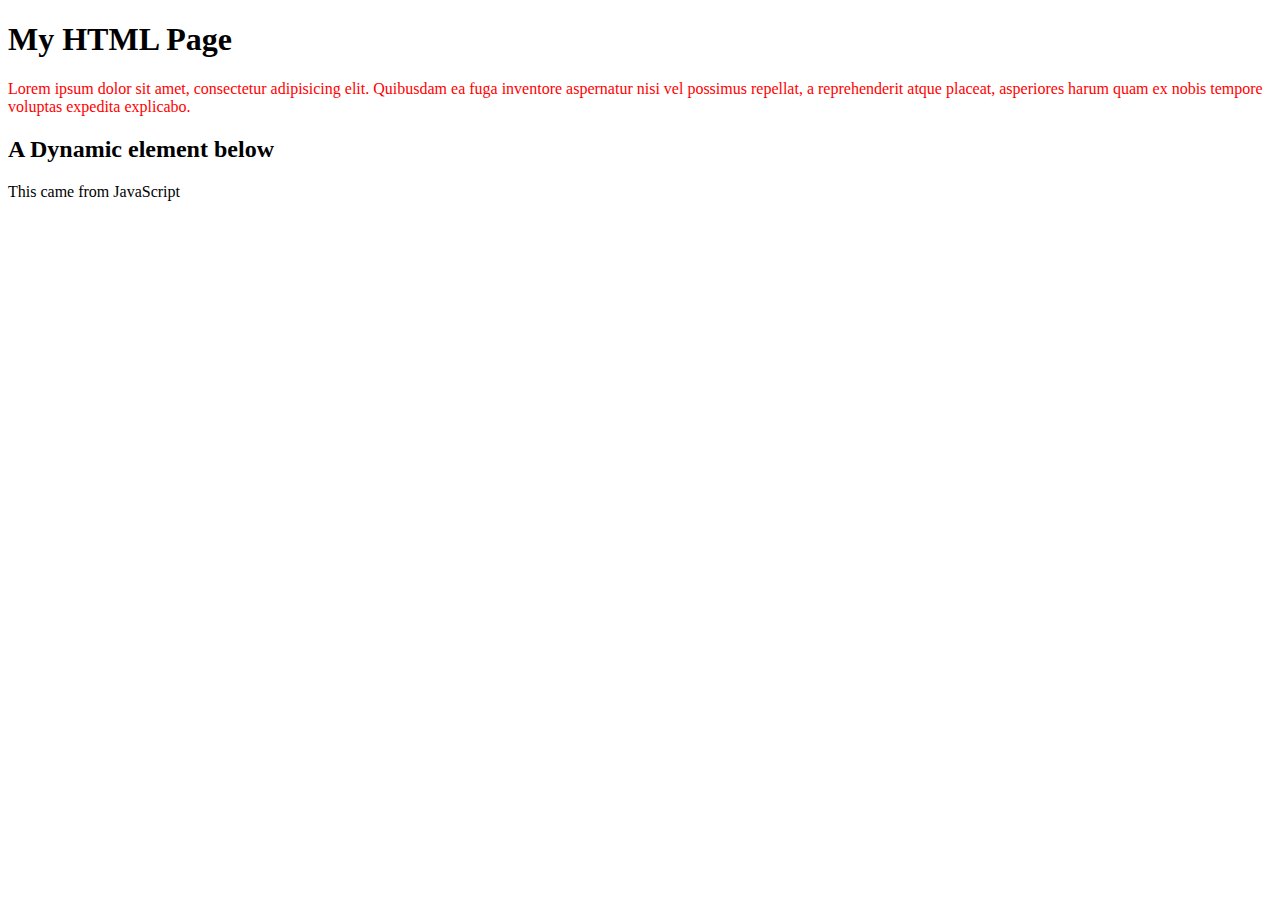
==== index.html @ fdcf9461 "first commit" ====
<!DOCTYPE html>
<html lang="en" dir="ltr">
  <head>
    <meta charset="utf-8">
    <link rel="stylesheet" href="./style.css">
    <script src="./script.js" charset="utf-8"></script>
    <title>My test page</title>
  </head>
  <body>
    <h1>My HTML Page</h1>
    <p>Lorem ipsum dolor sit amet, consectetur adipisicing elit. Quibusdam ea fuga inventore aspernatur nisi vel possimus repellat, a reprehenderit atque placeat, asperiores harum quam ex nobis tempore voluptas expedita explicabo.</p>
    <h2>A Dynamic element below</h2>
    <div id="dynamic"></div>
  </body>
</html>
---- style.css ----
p {
color: red;
}
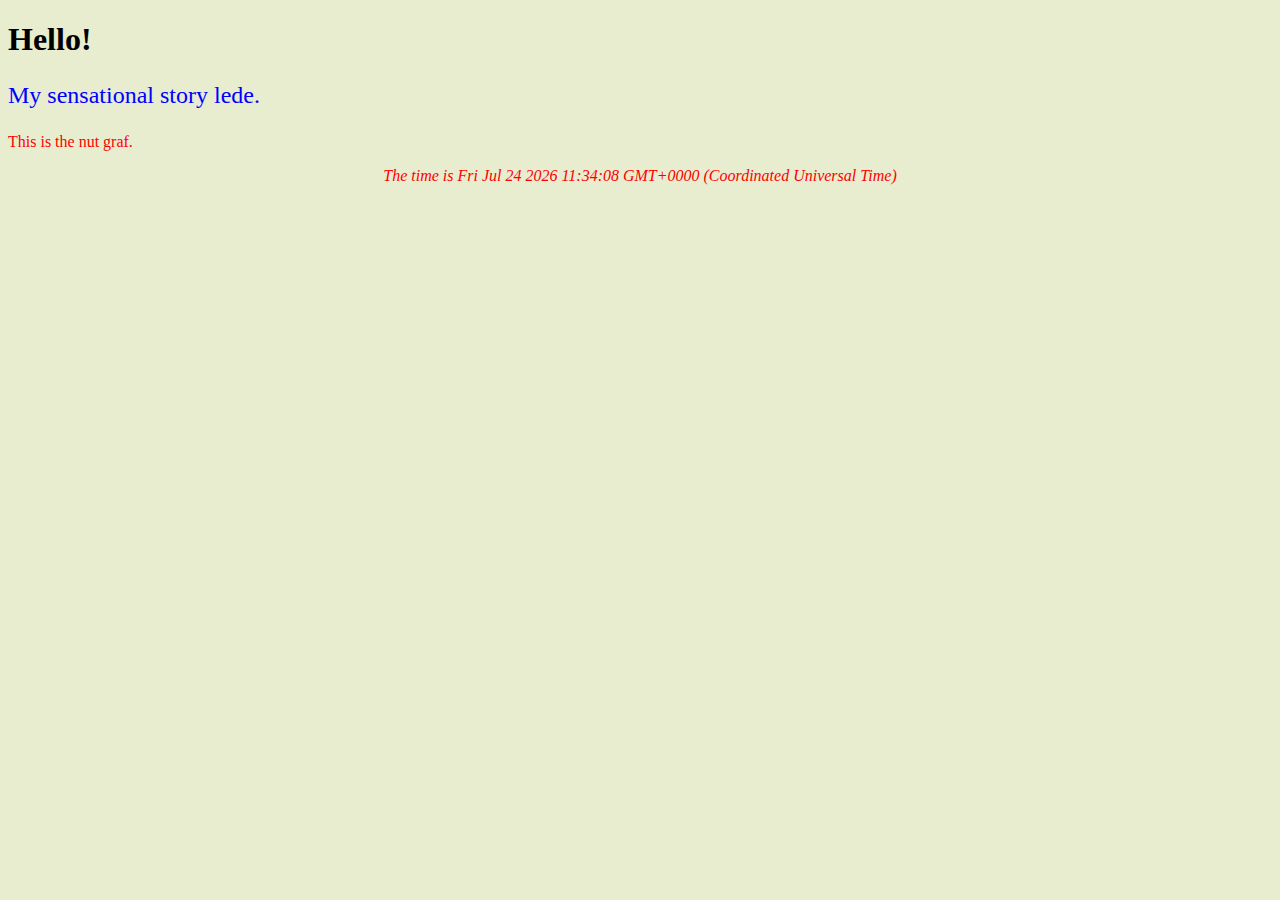
==== commit 4f8775c0: "in-class changes" ====
--- a/index.html
+++ b/index.html
@@ -2,14 +2,14 @@
 <html lang="en" dir="ltr">
   <head>
     <meta charset="utf-8">
-    <link rel="stylesheet" href="./style.css">
-    <script src="./script.js" charset="utf-8"></script>
-    <title>My test page</title>
+    <title>My page</title>
+    <link rel="stylesheet" href="./styles.css">
+    <script src="./script.js"></script>
   </head>
   <body>
-    <h1>My HTML Page</h1>
-    <p>Lorem ipsum dolor sit amet, consectetur adipisicing elit. Quibusdam ea fuga inventore aspernatur nisi vel possimus repellat, a reprehenderit atque placeat, asperiores harum quam ex nobis tempore voluptas expedita explicabo.</p>
-    <h2>A Dynamic element below</h2>
-    <div id="dynamic"></div>
+    <h1>Hello!</h1>
+    <p id="lede">My sensational story lede.</p>
+    <p>This is the nut graf.</p>
+    <p id="dynamic"></p>
   </body>
 </html>
--- a/styles.css
+++ b/styles.css
@@ -0,0 +1,17 @@
+p {
+  color: red;
+}
+
+#lede {
+  color: blue;
+  font-size: 24px;
+}
+
+body {
+  background-color: #e7edce;
+}
+
+#dynamic {
+  font-style: italic;
+  text-align: center;
+}
